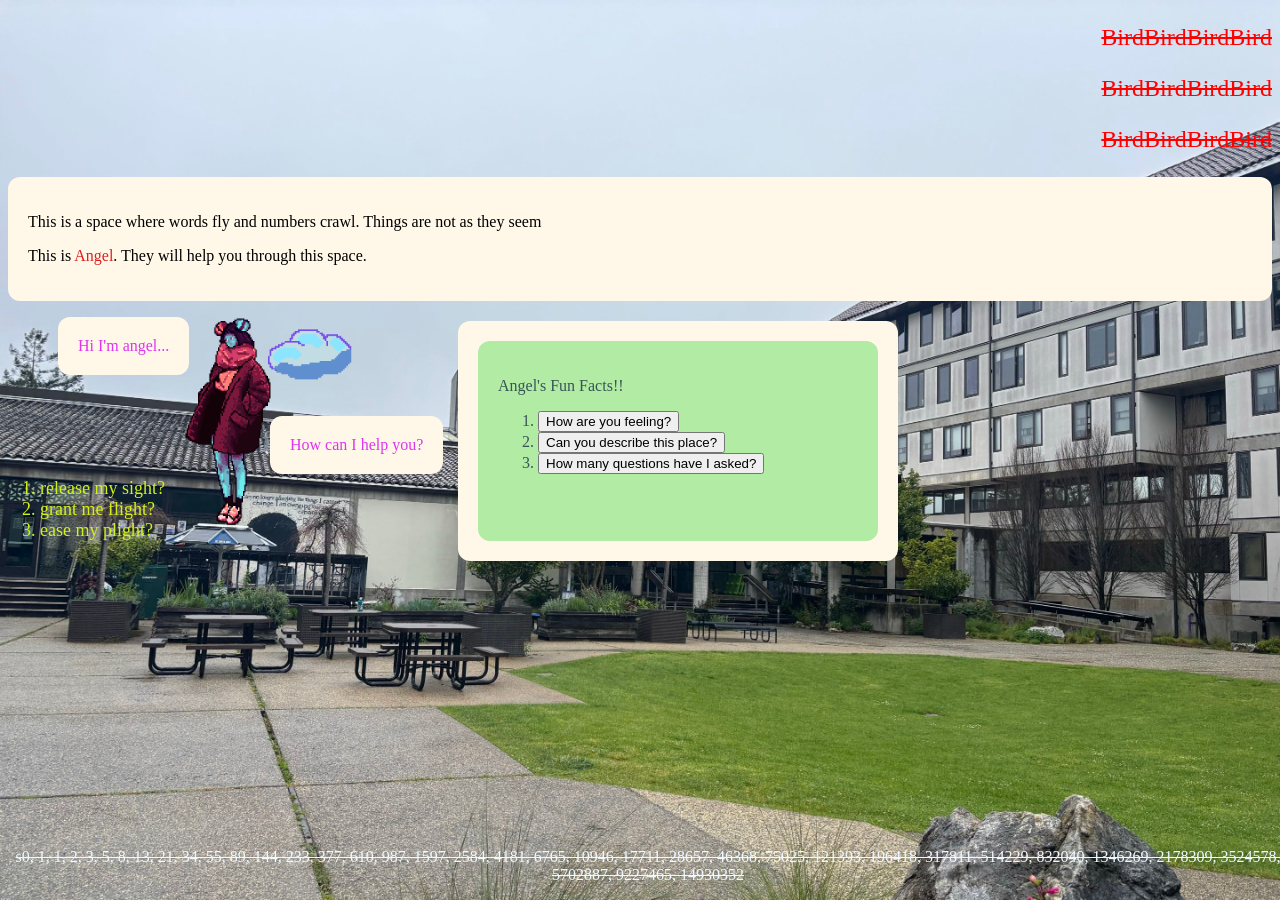
==== environ/env03.html @ 57dbe3ab "new" ====
<!doctype html>
<html lang="en">

<head>
    <meta charset="utf-8">
    <title>Environment 01</title>
    <link rel="stylesheet" href="env03.css">

    <script src="https://code.jquery.com/jquery-3.7.1.min.js"></script>

    <script src="env03.js" defer></script>


</head>

<body>


    <p class="right"><s>BirdBirdBirdBird</s></p>
    <p class="right"><s>BirdBirdBirdBird</s></p>
    <p class="right"><s>BirdBirdBirdBird</s></p>

    <div class="top-section">
        <p>This is a space where words fly and numbers crawl. Things are not as they seem</p>
        <p> This is <span class="angel">Angel</span>. They will help you through this space.

        </p>
    </div>

    <div class="container">

        <img src="Sprite-0001.png" class="move-me2" width="100">

        <img src="Ange2l.png" class="move-me" width="250">

        <p class="move-me3">Hi I'm angel...</p>

    </div>
    <div>

        <p class="angel-text">How can I help you?</p>


    </div>

    <div class="cont">
        <ol>
            <li>release my sight?</li>
            <li>grant me flight?</li>
            <li>ease my plight?</li>



        </ol>
    </div>



    <div class="question-zone">
        <div class="full-box"></div>
        <div class="environment-output">
            <p class="q1title"> Angel's Fun Facts!!</p>
            <P>
            <ol>
                <li><button id="question1">How are you feeling?</button></li>
                <li><button id="question2">Can you describe this place?</button></li>
                <li><button id="question3">How many questions have I asked?</button></li>
            </ol>
            </P>
            <div id="output"></div>
        </div>
        <div class="output"></div>


    </div>

    <span class="crawl">
        <p><s>s0, 1, 1, 2, 3, 5, 8, 13, 21, 34, 55, 89, 144, 233, 377, 610, 987, 1597, 2584, 4181, 6765, 10946, 17711,
                28657, 46368, 75025, 121393, 196418, 317811, 514229, 832040, 1346269, 2178309, 3524578, 5702887,
                9227465, 14930352</s></p>

    </span>





</body>

</html>
---- environ/env03.css ----
body {
    background-image:    url(dih.jpg);
    background-size:     cover;                     
    background-repeat:   no-repeat;

}
.right {text-align: right; color: red;font-size: x-large;}

.angel {color:rgb(221, 31, 31)}

.angeloc {text-align: 1000px;}

.container {
  position: relative;
}

.move-me {                   
  position: absolute; 
  top: 0px;
  left: 100px;        
  color: rgb(224, 52, 240);
  
}

.move-me2 {                    
  position: absolute;  
  top: 0px;
  left: 250px;       
  color: rgb(224, 52, 240);
}

.move-me3 {                   
  position: absolute; 
  top: 0px;
  left: 50px;      
  color: rgb(224, 52, 240);
     background: #fff7e8;
    padding: 20px;
    border-radius: 12px;
}

.angel-text {               
  position: absolute; 
  top: 400px;
  left: 270px;      
  color: rgb(224, 52, 240);
   background: #fff7e8;
    padding: 20px;
    border-radius: 12px;
}
.container {
  position: relative;
}

.cont{                     
  position: absolute;  
  top: 460px;
  left: 0px;      
  color: rgb(210, 241, 28);
  font-size: large;
}


.crawl {
  position: absolute;
  bottom: 0;
  width: 100%;
  text-align: center;
  color: aliceblue;
}

.top-section {
    background: #fff7e8;
    padding: 20px;
    border-radius: 12px;
}

.navigation h2 {
    margin-top: 0;
}

.navigation li {
    margin-bottom: 8px;
}

.navigation a {
    color: #149c75;
    font-weight: bold;
}

.question-zone {
  position: relative;
  top: 20px;
  left: 450px;
  color: rgb(56, 85, 85);
  
    padding: 20px;
    border-radius: 12px;
    width: 400px;
    height: 200px;
}

.full-box {
  position: absolute;
  top: 0;
  left: 0;
  width: 100%;
  height: 100%;
  background-color: #fff7e8;  
  z-index: -1; 
  border-radius: 12px;
}

.environment-output {
    position: relative;

    color: rgb(56, 85, 85);
    background: #b1eba4;
    padding: 20px;
    border-radius: 12px;
    height: 160px;
}

.q1title {
    position: relative;
    top: 20 px;
    left: 20 px;

}
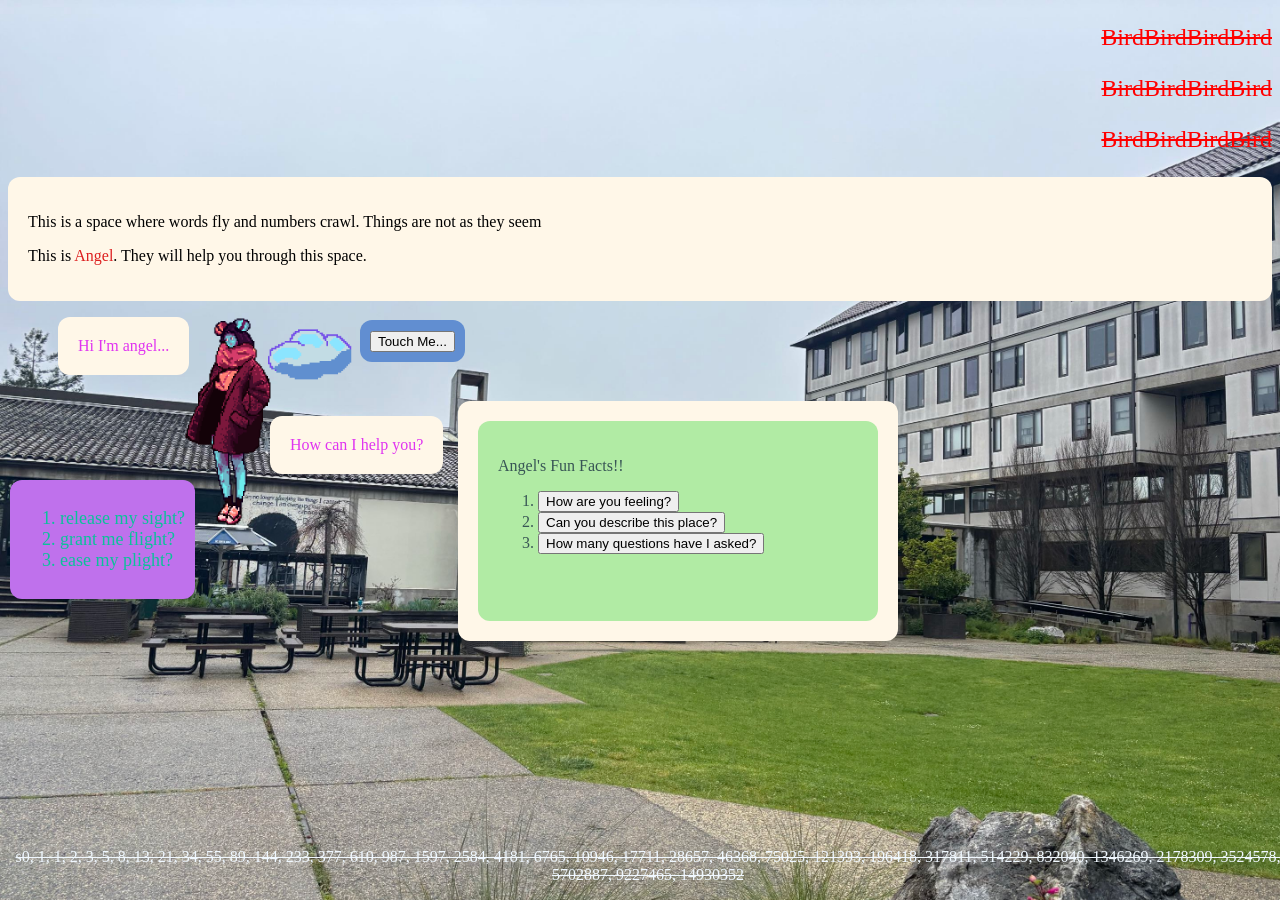
==== commit 6a3704e2: "hai" ====
--- a/environ/env03.html
+++ b/environ/env03.html
@@ -14,7 +14,9 @@
 </head>
 
 <body>
+    <div id="overlay"></div>
 
+    <div id="output"></div>
 
     <p class="right"><s>BirdBirdBirdBird</s></p>
     <p class="right"><s>BirdBirdBirdBird</s></p>
@@ -40,6 +42,12 @@
 
         <p class="angel-text">How can I help you?</p>
 
+
+    </div>
+
+    <div class="cloudZone">
+        <button id="weatherButton">Touch Me...</button>
+        <div id="cloudOutput"></div>
 
     </div>
 
@@ -80,11 +88,6 @@
                 9227465, 14930352</s></p>
 
     </span>
-
-
-
-
-
 </body>
 
 </html>
--- a/environ/env03.css
+++ b/environ/env03.css
@@ -1,65 +1,104 @@
 body {
-    background-image:    url(dih.jpg);
-    background-size:     cover;                     
-    background-repeat:   no-repeat;
+  background-image: url(dih.jpg);
+  background-size: cover;
+  background-repeat: no-repeat;
 
 }
-.right {text-align: right; color: red;font-size: x-large;}
 
-.angel {color:rgb(221, 31, 31)}
+.right {
+  text-align: right;
+  color: red;
+  font-size: x-large;
+}
 
-.angeloc {text-align: 1000px;}
+.angel {
+  color: rgb(221, 31, 31)
+}
+
+.angeloc {
+  text-align: 1000px;
+}
 
 .container {
   position: relative;
 }
 
-.move-me {                   
-  position: absolute; 
+.move-me {
+  position: absolute;
   top: 0px;
-  left: 100px;        
+  left: 100px;
   color: rgb(224, 52, 240);
-  
+
 }
 
-.move-me2 {                    
-  position: absolute;  
+.move-me2 {
+  position: absolute;
   top: 0px;
-  left: 250px;       
+  left: 250px;
   color: rgb(224, 52, 240);
 }
 
-.move-me3 {                   
-  position: absolute; 
+.move-me3 {
+  position: absolute;
   top: 0px;
-  left: 50px;      
+  left: 50px;
   color: rgb(224, 52, 240);
-     background: #fff7e8;
-    padding: 20px;
-    border-radius: 12px;
+  background: #fff7e8;
+  padding: 20px;
+  border-radius: 12px;
 }
 
-.angel-text {               
-  position: absolute; 
+.angel-text {
+  position: absolute;
   top: 400px;
-  left: 270px;      
+  left: 270px;
   color: rgb(224, 52, 240);
-   background: #fff7e8;
-    padding: 20px;
-    border-radius: 12px;
+  background: #fff7e8;
+  padding: 20px;
+  border-radius: 12px;
 }
+
 .container {
   position: relative;
 }
 
-.cont{                     
-  position: absolute;  
-  top: 460px;
-  left: 0px;      
-  color: rgb(210, 241, 28);
+.cont {
+  position: absolute;
+  top: 480px;
+  left: 10px;
+  color: rgb(11, 194, 154);
   font-size: large;
+  background: #bf71ec;
+  padding: 10px;
+  border-radius: 12px;
 }
 
+.cloudZone {
+  position: absolute;
+  top: 320px;
+  left: 360px;
+  color: #292424;
+  font-size: large;
+  background: #618ed1;
+  padding: 10px;
+  border-radius: 12px;
+}
+
+#overlay {
+    position: fixed;
+    top: 0;
+    left: 0;
+    width: 100%;
+    height: 100%;
+
+    background-color: transparent;
+    opacity: 0;
+
+    pointer-events: none;
+
+    transition: 0.4s;
+    z-index: -1;
+}
 
 .crawl {
   position: absolute;
@@ -70,34 +109,34 @@
 }
 
 .top-section {
-    background: #fff7e8;
-    padding: 20px;
-    border-radius: 12px;
+  background: #fff7e8;
+  padding: 20px;
+  border-radius: 12px;
 }
 
 .navigation h2 {
-    margin-top: 0;
+  margin-top: 0;
 }
 
 .navigation li {
-    margin-bottom: 8px;
+  margin-bottom: 8px;
 }
 
 .navigation a {
-    color: #149c75;
-    font-weight: bold;
+  color: #149c75;
+  font-weight: bold;
 }
 
 .question-zone {
   position: relative;
-  top: 20px;
+  top: 100px;
   left: 450px;
   color: rgb(56, 85, 85);
-  
-    padding: 20px;
-    border-radius: 12px;
-    width: 400px;
-    height: 200px;
+
+  padding: 20px;
+  border-radius: 12px;
+  width: 400px;
+  height: 200px;
 }
 
 .full-box {
@@ -106,25 +145,24 @@
   left: 0;
   width: 100%;
   height: 100%;
-  background-color: #fff7e8;  
-  z-index: -1; 
+  background-color: #fff7e8;
+  z-index: -1;
   border-radius: 12px;
 }
 
 .environment-output {
-    position: relative;
+  position: relative;
 
-    color: rgb(56, 85, 85);
-    background: #b1eba4;
-    padding: 20px;
-    border-radius: 12px;
-    height: 160px;
+  color: rgb(56, 85, 85);
+  background: #b1eba4;
+  padding: 20px;
+  border-radius: 12px;
+  height: 160px;
 }
 
 .q1title {
-    position: relative;
-    top: 20 px;
-    left: 20 px;
+  position: relative;
+  top: 20 px;
+  left: 20 px;
 
-}
-
+}
